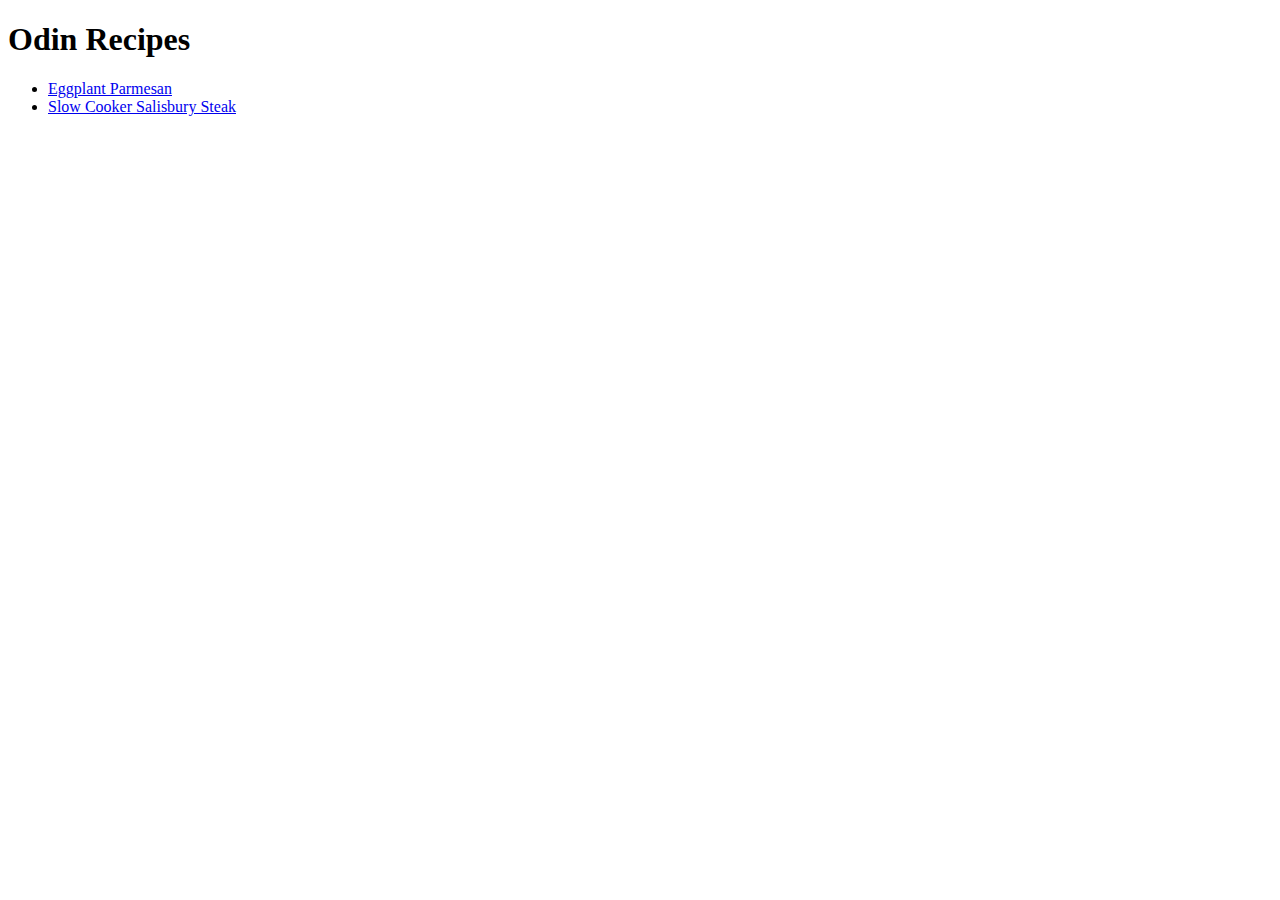
==== index.html @ 4dd9e160 "add new recipes" ====
<!DOCTYPE html>
<html lang="en">
<head>
    <meta charset="UTF-8">
    <meta http-equiv="X-UA-Compatible" content="IE=edge">
    <meta name="viewport" content="width=device-width, initial-scale=1.0">
    <title>Odin Recipes</title>
</head>
<body>
    <h1>Odin Recipes</h1>
    <ul>
        <li><a href="./recipes/eggplant-parmesan.html">Eggplant Parmesan</a></li>
        <li><a href="recipes/salisbury-steak.html">Slow Cooker Salisbury Steak</li>
    </ul>
    
</body>
</html>
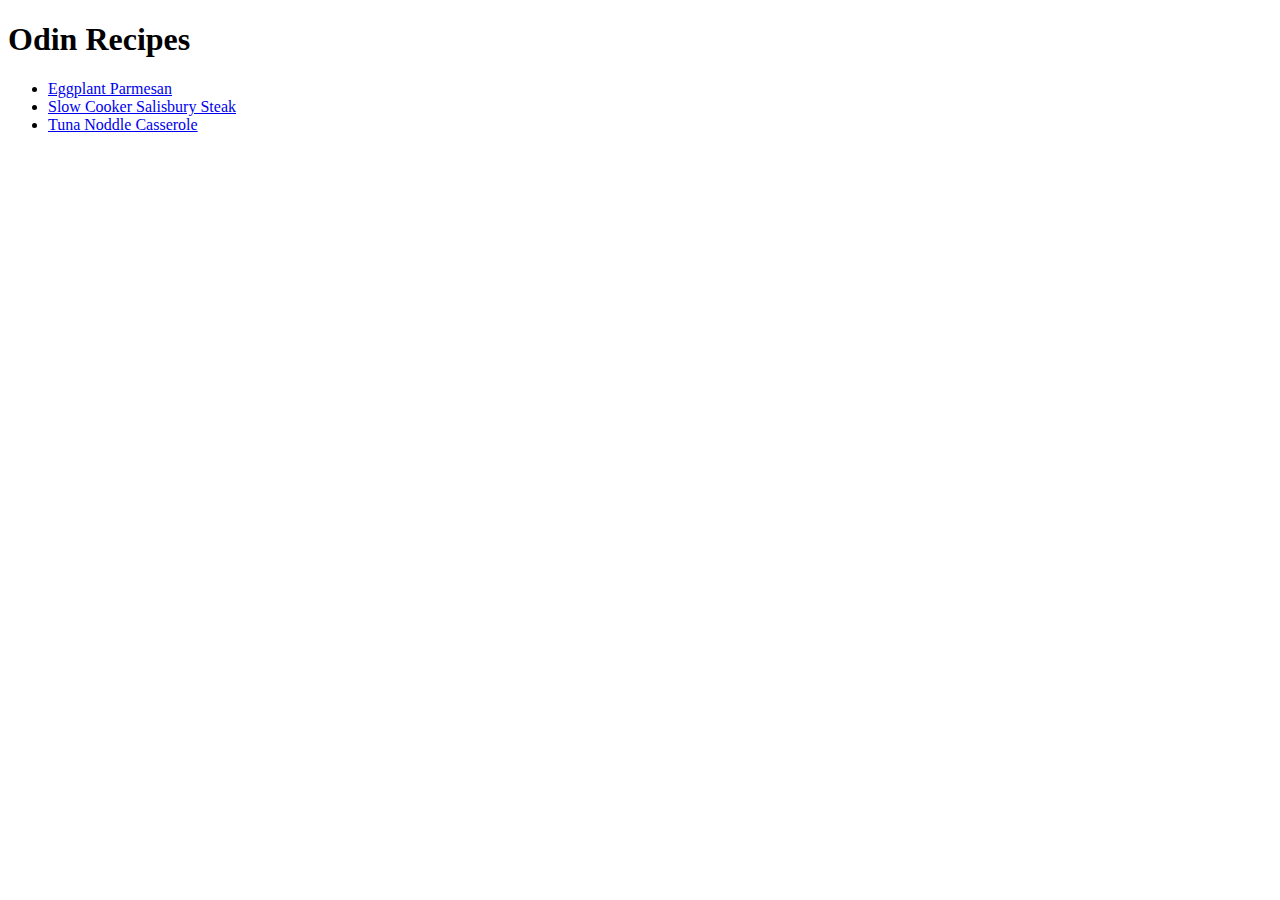
==== commit df8d5cec: "add new recipes" ====
--- a/index.html
+++ b/index.html
@@ -10,7 +10,8 @@
     <h1>Odin Recipes</h1>
     <ul>
         <li><a href="./recipes/eggplant-parmesan.html">Eggplant Parmesan</a></li>
-        <li><a href="recipes/salisbury-steak.html">Slow Cooker Salisbury Steak</li>
+        <li><a href="./recipes/salisbury-steak.html">Slow Cooker Salisbury Steak</li>
+        <li><a href="./recipes/tuna-noddle-casserole.html">Tuna Noddle Casserole</li>
     </ul>
     
 </body>
